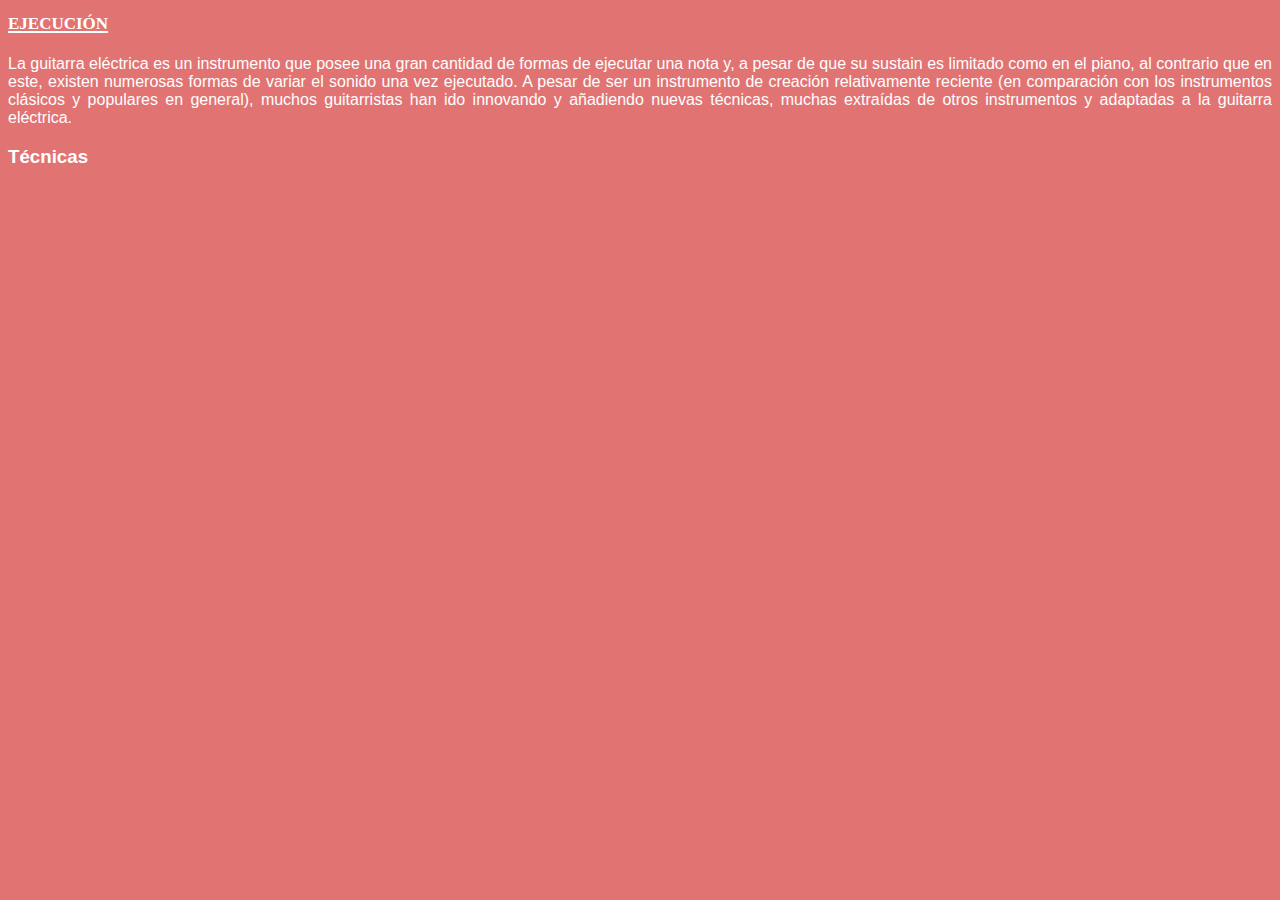
==== ProyctoWeb3/Ejecución.html @ 27999fb3 "comi" ====
<html>
<body>
<head>
    <link rel="stylesheet" href="css/style.css" />
</head>
<h2>Ejecución</h2>
<p>La guitarra eléctrica es un instrumento que posee una gran cantidad de formas de ejecutar una nota y, a pesar de que su sustain es limitado como en el piano, al contrario que en este, existen numerosas formas de variar el sonido una vez ejecutado. A pesar de ser un instrumento de creación relativamente reciente (en comparación con los instrumentos clásicos y populares en general), muchos guitarristas han ido innovando y añadiendo nuevas técnicas, muchas extraídas de otros instrumentos y adaptadas a la guitarra eléctrica.</p>

<h3>Técnicas</h3>
<table>


</table>
</body>
</html>
---- ProyctoWeb3/css/style.css ----
body{
    background-color:#e27373;
}
h1{
    color:#FFFFFF;
    font-feature-settings: "smcp", "zero";
    border-bottom: 6px solid #FFFFFF;
    text-shadow:

  0px 4px 1px rgba(0, 0, 0, 0.5),
  4px 4px 5px rgba(0, 0, 0, 0.7),
  0px 0px 7px rgba(0, 0, 0, 0.4);
}

h2{
    color: #FFFFFF;
    font-variant-caps: all-small-caps;
    text-decoration: underline;
}

h3{
    color: #ffffff;
    font-family: 'Trebuchet MS', 'Lucida Sans Unicode', 'Lucida Grande', 'Lucida Sans', Arial, sans-serif;
    
}

h4{
    color: #ffffff;
    font-family: 'Trebuchet MS', 'Lucida Sans Unicode', 'Lucida Grande', 'Lucida Sans', Arial, sans-serif;
}

p{
    color: #fefefe;
    font-family: Arial, Helvetica, sans-serif;
    text-align: justify;
}
ul{
    color: #ffffff;
    font-family: Arial, Helvetica, sans-serif;
    text-align: justify;
}
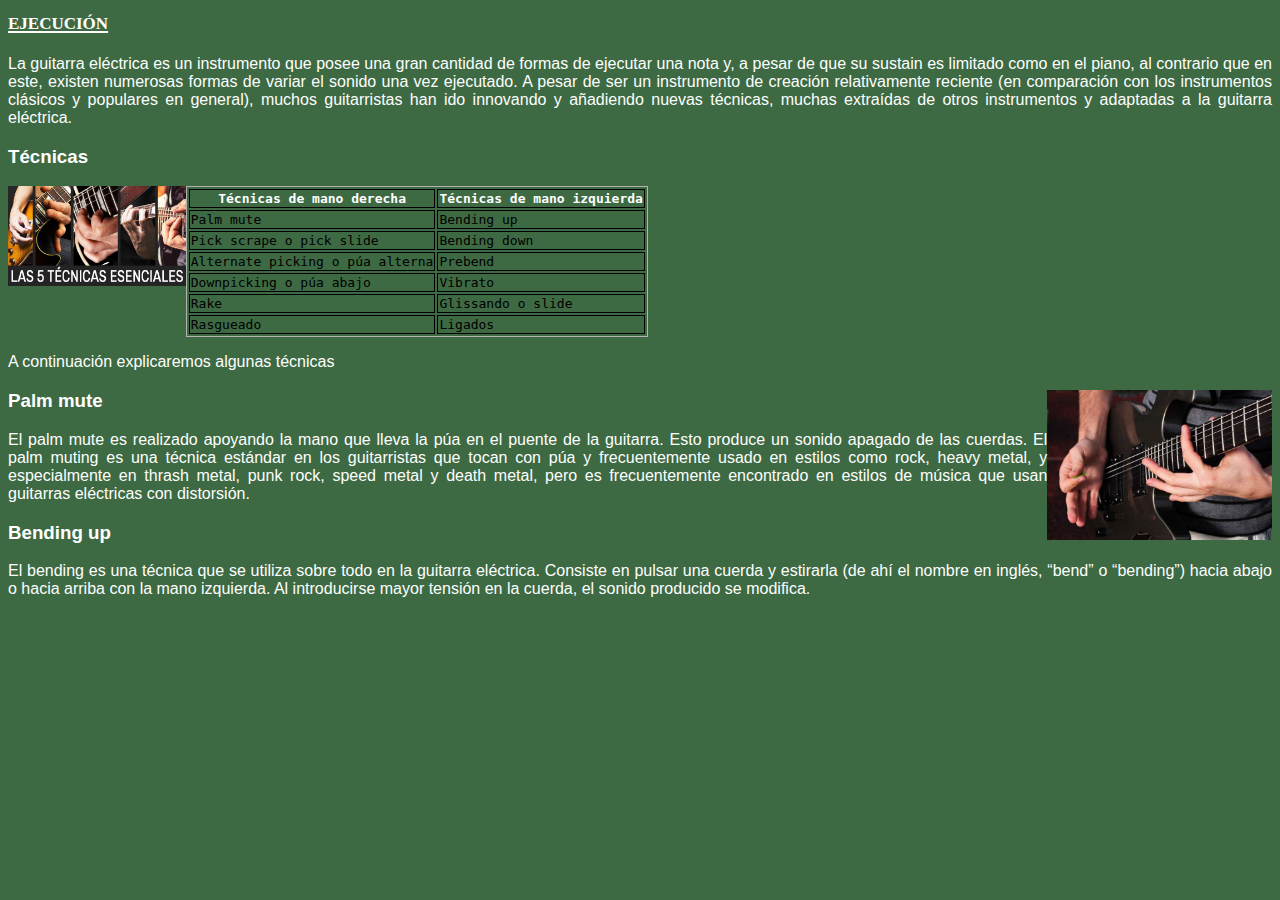
==== commit 659feaaa: "cambio final" ====
--- a/ProyctoWeb3/Ejecución.html
+++ b/ProyctoWeb3/Ejecución.html
@@ -6,10 +6,68 @@
 <h2>Ejecución</h2>
 <p>La guitarra eléctrica es un instrumento que posee una gran cantidad de formas de ejecutar una nota y, a pesar de que su sustain es limitado como en el piano, al contrario que en este, existen numerosas formas de variar el sonido una vez ejecutado. A pesar de ser un instrumento de creación relativamente reciente (en comparación con los instrumentos clásicos y populares en general), muchos guitarristas han ido innovando y añadiendo nuevas técnicas, muchas extraídas de otros instrumentos y adaptadas a la guitarra eléctrica.</p>
 
-<h3>Técnicas</h3>
+
+<caption><h3>Técnicas</h3></caption>
+<div>
 <table>
+    <tr>
+        <th style="color: rgb(255, 255, 255);">Técnicas de mano derecha</th>
+        <th style="color: rgb(253, 253, 253)">Técnicas de mano izquierda</th>
+    </tr>
 
 
+    <tr>
+        <td>Palm mute</td>
+        <td>Bending up</td>
+    </tr>
+
+
+    <tr>
+        <td>Pick scrape o pick slide</td>
+        <td>Bending down</td>
+    </tr>
+
+
+    <tr>
+        <td>Alternate picking o púa alterna</td>
+        <td>Prebend</td>
+    </tr>
+
+
+    <tr>
+        <td>Downpicking o púa abajo</td>
+        <td>Vibrato</td>
+    </tr>
+
+
+    <tr>
+        <td>Rake</td>
+        <td>Glissando o slide</td>
+    </tr>
+
+
+    <tr>
+        <td>Rasgueado</td>
+        <td>Ligados</td>
+    </tr>
+   
+        <img src="img/tec.png" style="float:left" height="100" weight="100">
+    </div>
+
 </table>
+<p>A continuación explicaremos algunas técnicas</p>
+<div>
+    <img src="img/palm-muting.png" style="float:right" height="150" weight="150">
+
+<h3>Palm mute</h3>
+<p>El palm mute es realizado apoyando la mano que lleva la púa en el puente de la guitarra. Esto produce un sonido apagado de las cuerdas. El palm muting es una técnica estándar en los guitarristas que tocan con púa y frecuentemente usado en estilos como rock, heavy metal, y especialmente en thrash metal, punk rock, speed metal y death metal, pero es frecuentemente encontrado en estilos de música que usan guitarras eléctricas con distorsión.</p>
+</div>
+
+<h3>Bending up</h3>   
+ <p>El bending es una técnica que se utiliza sobre todo en la guitarra eléctrica. Consiste en pulsar una cuerda y estirarla (de ahí el nombre en inglés, “bend” o “bending”) hacia abajo o hacia arriba con la mano izquierda. Al introducirse mayor tensión en la cuerda, el sonido producido se modifica.</p>
+
+
+
+
 </body>
-</html>+</html>
--- a/ProyctoWeb3/css/style.css
+++ b/ProyctoWeb3/css/style.css
@@ -1,5 +1,5 @@
 body{
-    background-color:#e27373;
+    background-color:#3d6a43;
 }
 h1{
     color:#FFFFFF;
@@ -31,7 +31,7 @@
 
 p{
     color: #fefefe;
-    font-family: Arial, Helvetica, sans-serif;
+    font-family:Verdana, Geneva, Tahoma, sans-serif;
     text-align: justify;
 }
 ul{
@@ -39,4 +39,11 @@
     font-family: Arial, Helvetica, sans-serif;
     text-align: justify;
 }
+table {
+    border: #b2b2b2 1px solid;
+    font-family: monospace;
 
+  }
+  td, th {
+    border: black 1px solid;
+  }
